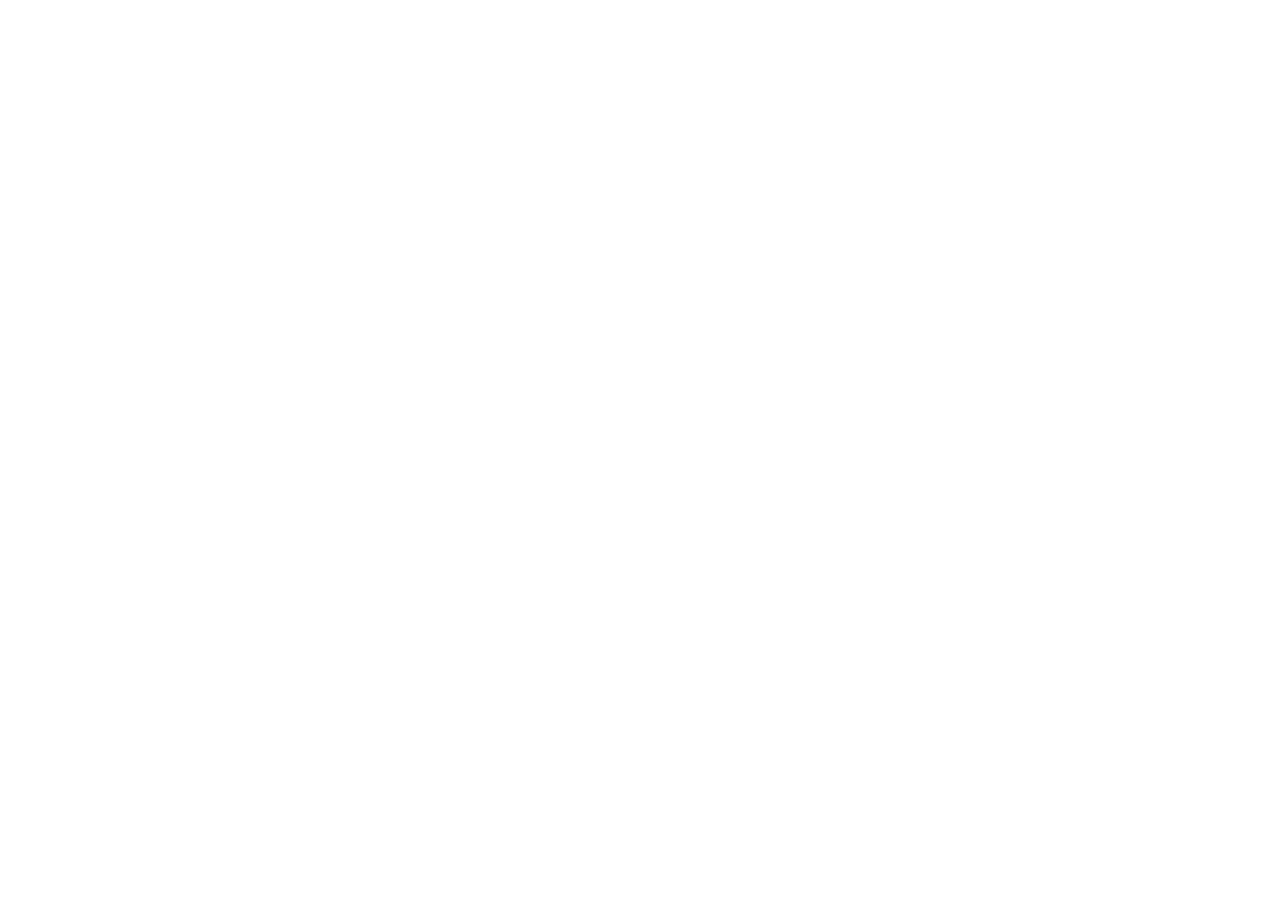
==== index.html @ 79a101fb "implement start and reset work session via Sessions factory" ====
<!DOCTYPE html>
<html ng-app='pomoresso'>
    <head lang="en">
        <meta charset="UTF-8">
        <title>PomoResso</title>
        <meta name="viewport" content="width=device-width, initial-scale=1">
        <link rel="stylesheet" href="https://fonts.googleapis.com/css?family=Baloo+Chettan">
        <link rel="stylesheet" type="text/css" href="/styles/normalize.css">
        <link rel="stylesheet" type="text/css" href="/styles/skeleton.css">
        <link rel="stylesheet" type="text/css" href="/styles/custom.css">
    </head>

    <body>
        <nav class="navbar">
            <h1>PomoResso</h1>
        </nav>

        <ui-view></ui-view>

        <script src="https://ajax.googleapis.com/ajax/libs/angularjs/1.5.8/angular.min.js"></script>
        <script src="https://cdnjs.cloudflare.com/ajax/libs/angular-ui-router/0.2.15/angular-ui-router.min.js"></script>
        <script src="https://www.gstatic.com/firebasejs/3.3.0/firebase.js"></script>
        <script src="https://cdn.firebase.com/libs/angularfire/2.0.1/angularfire.min.js"></script>
        <script>
            // Initialize Firebase
            var config = {
                apiKey: "AIzaSyAfk94bWo5bPjpdEbexMDVy0J67AaQhFcE",
                authDomain: "pomoresso.firebaseapp.com",
                databaseURL: "https://pomoresso.firebaseio.com",
                storageBucket: "pomoresso.appspot.com",
            };
            firebase.initializeApp(config);
        </script>
        <script src="/scripts/app.js"></script>
        <script src="/scripts/controllers/TimerCtrl.js"></script>
        <script src="/scripts/controllers/TaskCtrl.js"></script>
        <script src="/scripts/services/Sessions.js"></script>
    </body>
</html>
---- styles/skeleton.css ----
/*
* Skeleton V2.0.4
* Copyright 2014, Dave Gamache
* www.getskeleton.com
* Free to use under the MIT license.
* http://www.opensource.org/licenses/mit-license.php
* 12/29/2014
*/


/* Table of contents
––––––––––––––––––––––––––––––––––––––––––––––––––
- Grid
- Base Styles
- Typography
- Links
- Buttons
- Forms
- Lists
- Code
- Tables
- Spacing
- Utilities
- Clearing
- Media Queries
*/


/* Grid
–––––––––––––––––––––––––––––––––––––––––––––––––– */
.container {
  position: relative;
  width: 100%;
  max-width: 960px;
  margin: 0 auto;
  padding: 0 20px;
  box-sizing: border-box;
  margin-bottom: -100px; }
.column,
.columns {
  width: 100%;
  float: left;
  box-sizing: border-box; }

/* For devices larger than 400px */
@media (min-width: 400px) {
  .container {
    width: 85%;
    padding: 0; }
}

/* For devices larger than 550px */
@media (min-width: 550px) {
  .container {
    width: 80%; }
  .column,
  .columns {
    margin-left: 4%; }
  .column:first-child,
  .columns:first-child {
    margin-left: 0; }

  .one.column,
  .one.columns                    { width: 4.66666666667%; }
  .two.columns                    { width: 13.3333333333%; }
  .three.columns                  { width: 22%;            }
  .four.columns                   { width: 30.6666666667%; }
  .five.columns                   { width: 39.3333333333%; }
  .six.columns                    { width: 48%;            }
  .seven.columns                  { width: 56.6666666667%; }
  .eight.columns                  { width: 65.3333333333%; }
  .nine.columns                   { width: 74.0%;          }
  .ten.columns                    { width: 82.6666666667%; }
  .eleven.columns                 { width: 91.3333333333%; }
  .twelve.columns                 { width: 100%; margin-left: 0; }

  .one-third.column               { width: 30.6666666667%; }
  .two-thirds.column              { width: 65.3333333333%; }

  .one-half.column                { width: 48%; }

  /* Offsets */
  .offset-by-one.column,
  .offset-by-one.columns          { margin-left: 8.66666666667%; }
  .offset-by-two.column,
  .offset-by-two.columns          { margin-left: 17.3333333333%; }
  .offset-by-three.column,
  .offset-by-three.columns        { margin-left: 26%;            }
  .offset-by-four.column,
  .offset-by-four.columns         { margin-left: 34.6666666667%; }
  .offset-by-five.column,
  .offset-by-five.columns         { margin-left: 43.3333333333%; }
  .offset-by-six.column,
  .offset-by-six.columns          { margin-left: 52%;            }
  .offset-by-seven.column,
  .offset-by-seven.columns        { margin-left: 60.6666666667%; }
  .offset-by-eight.column,
  .offset-by-eight.columns        { margin-left: 69.3333333333%; }
  .offset-by-nine.column,
  .offset-by-nine.columns         { margin-left: 78.0%;          }
  .offset-by-ten.column,
  .offset-by-ten.columns          { margin-left: 86.6666666667%; }
  .offset-by-eleven.column,
  .offset-by-eleven.columns       { margin-left: 95.3333333333%; }

  .offset-by-one-third.column,
  .offset-by-one-third.columns    { margin-left: 34.6666666667%; }
  .offset-by-two-thirds.column,
  .offset-by-two-thirds.columns   { margin-left: 69.3333333333%; }

  .offset-by-one-half.column,
  .offset-by-one-half.columns     { margin-left: 52%; }

}


/* Base Styles
–––––––––––––––––––––––––––––––––––––––––––––––––– */
/* NOTE
html is set to 62.5% so that all the REM measurements throughout Skeleton
are based on 10px sizing. So basically 1.5rem = 15px :) */
html {
  font-size: 62.5%; }
body {
  font-size: 1.5em; /* currently ems cause chrome bug misinterpreting rems on body element */
  line-height: 1.6;
  font-weight: 400;
  font-family: "Raleway", "HelveticaNeue", "Helvetica Neue", Helvetica, Arial, sans-serif;
  color: #222; }


/* Typography
–––––––––––––––––––––––––––––––––––––––––––––––––– */
h1, h2, h3, h4, h5, h6 {
  margin-top: 0;
  margin-bottom: 2rem;
  font-weight: 300; }
h1 { font-size: 5.0rem; line-height: 1.2;  letter-spacing: -.1rem;}
h2 { font-size: 3.6rem; line-height: 1.25; letter-spacing: -.1rem; }
h3 { font-size: 3.0rem; line-height: 1.3;  letter-spacing: -.1rem; }
h4 { font-size: 2.4rem; line-height: 1.35; letter-spacing: -.08rem; }
h5 { font-size: 1.8rem; line-height: 1.5;  letter-spacing: -.05rem; }
h6 { font-size: 1.5rem; line-height: 1.6;  letter-spacing: 0; }

/* Larger than phablet */
@media (min-width: 550px) {
  h1 { font-size: 8.0rem; }
  h2 { font-size: 4.2rem; }
  h3 { font-size: 3.6rem; }
  h4 { font-size: 3.0rem; }
  h5 { font-size: 2.4rem; }
  h6 { font-size: 1.5rem; }
}

p {
  margin-top: 0; }


/* Links
–––––––––––––––––––––––––––––––––––––––––––––––––– */
a {
  color: #1EAEDB; }
a:hover {
  color: #0FA0CE; }


/* Buttons
–––––––––––––––––––––––––––––––––––––––––––––––––– */
.button,
button,
input[type="submit"],
input[type="reset"],
input[type="button"] {
  display: inline-block;
  height: 38px;
  padding: 0 30px;
  color: #555;
  text-align: center;
  font-size: 11px;
  font-weight: 600;
  line-height: 38px;
  letter-spacing: .1rem;
  text-transform: uppercase;
  text-decoration: none;
  white-space: nowrap;
  background-color: transparent;
  border-radius: 4px;
  border: 1px solid #bbb;
  cursor: pointer;
  box-sizing: border-box; }
.button:hover,
button:hover,
input[type="submit"]:hover,
input[type="reset"]:hover,
input[type="button"]:hover,
.button:focus,
button:focus,
input[type="submit"]:focus,
input[type="reset"]:focus,
input[type="button"]:focus {
  color: #333;
  border-color: #888;
  outline: 0; }
.button.button-primary,
button.button-primary,
input[type="submit"].button-primary,
input[type="reset"].button-primary,
input[type="button"].button-primary {
  color: #FFF;
  background-color: #33C3F0;
  border-color: #33C3F0; }
.button.button-primary:hover,
button.button-primary:hover,
input[type="submit"].button-primary:hover,
input[type="reset"].button-primary:hover,
input[type="button"].button-primary:hover,
.button.button-primary:focus,
button.button-primary:focus,
input[type="submit"].button-primary:focus,
input[type="reset"].button-primary:focus,
input[type="button"].button-primary:focus {
  color: #FFF;
  background-color: #1EAEDB;
  border-color: #1EAEDB; }


/* Forms
–––––––––––––––––––––––––––––––––––––––––––––––––– */
input[type="email"],
input[type="number"],
input[type="search"],
input[type="text"],
input[type="tel"],
input[type="url"],
input[type="password"],
textarea,
select {
  height: 38px;
  padding: 6px 10px; /* The 6px vertically centers text on FF, ignored by Webkit */
  background-color: #fff;
  border: 1px solid #D1D1D1;
  border-radius: 4px;
  box-shadow: none;
  box-sizing: border-box; }
/* Removes awkward default styles on some inputs for iOS */
input[type="email"],
input[type="number"],
input[type="search"],
input[type="text"],
input[type="tel"],
input[type="url"],
input[type="password"],
textarea {
  -webkit-appearance: none;
     -moz-appearance: none;
          appearance: none; }
textarea {
  min-height: 65px;
  padding-top: 6px;
  padding-bottom: 6px; }
input[type="email"]:focus,
input[type="number"]:focus,
input[type="search"]:focus,
input[type="text"]:focus,
input[type="tel"]:focus,
input[type="url"]:focus,
input[type="password"]:focus,
textarea:focus,
select:focus {
  border: 1px solid #33C3F0;
  outline: 0; }
label,
legend {
  display: block;
  margin-bottom: .5rem;
  font-weight: 600; }
fieldset {
  padding: 0;
  border-width: 0; }
input[type="checkbox"],
input[type="radio"] {
  display: inline; }
label > .label-body {
  display: inline-block;
  margin-left: .5rem;
  font-weight: normal; }


/* Lists
–––––––––––––––––––––––––––––––––––––––––––––––––– */
ul {
  list-style: circle inside; }
ol {
  list-style: decimal inside; }
ol, ul {
  padding-left: 0;
  margin-top: 0; }
ul ul,
ul ol,
ol ol,
ol ul {
  margin: 1.5rem 0 1.5rem 3rem;
  font-size: 90%; }
li {
  margin-bottom: 1rem; }


/* Code
–––––––––––––––––––––––––––––––––––––––––––––––––– */
code {
  padding: .2rem .5rem;
  margin: 0 .2rem;
  font-size: 90%;
  white-space: nowrap;
  background: #F1F1F1;
  border: 1px solid #E1E1E1;
  border-radius: 4px; }
pre > code {
  display: block;
  padding: 1rem 1.5rem;
  white-space: pre; }


/* Tables
–––––––––––––––––––––––––––––––––––––––––––––––––– */
th,
td {
  padding: 12px 15px;
  text-align: left;
  border-bottom: 1px solid #E1E1E1; }
th:first-child,
td:first-child {
  padding-left: 0; }
th:last-child,
td:last-child {
  padding-right: 0; }


/* Spacing
–––––––––––––––––––––––––––––––––––––––––––––––––– */
button,
.button {
  margin-bottom: 1rem; }
input,
textarea,
select,
fieldset {
  margin-bottom: 1.5rem; }
pre,
blockquote,
dl,
figure,
table,
p,
ul,
ol,
form {
  margin-bottom: 2.5rem; }


/* Utilities
–––––––––––––––––––––––––––––––––––––––––––––––––– */
.u-full-width {
  width: 100%;
  box-sizing: border-box; }
.u-max-full-width {
  max-width: 100%;
  box-sizing: border-box; }
.u-pull-right {
  float: right; }
.u-pull-left {
  float: left; }


/* Misc
–––––––––––––––––––––––––––––––––––––––––––––––––– */
hr {
  margin-top: 3rem;
  margin-bottom: 3.5rem;
  border-width: 0;
  border-top: 1px solid #E1E1E1; }


/* Clearing
–––––––––––––––––––––––––––––––––––––––––––––––––– */

/* Self Clearing Goodness */
.container:after,
.row:after,
.u-cf {
  content: "";
  display: table;
  clear: both; }


/* Media Queries
–––––––––––––––––––––––––––––––––––––––––––––––––– */
/*
Note: The best way to structure the use of media queries is to create the queries
near the relevant code. For example, if you wanted to change the styles for buttons
on small devices, paste the mobile query code up in the buttons section and style it
there.
*/


/* Larger than mobile */
@media (min-width: 400px) {}

/* Larger than phablet (also point when grid becomes active) */
@media (min-width: 550px) {}

/* Larger than tablet */
@media (min-width: 750px) {}

/* Larger than desktop */
@media (min-width: 1000px) {}

/* Larger than Desktop HD */
@media (min-width: 1200px) {}
---- styles/custom.css ----
body {
    background-image: url(../assets/backgroundspace.jpeg);
    background-repeat: no-repeat;
    background-attachment: fixed;
    background-position: center center;
    background-size: cover;
}

footer h3 {
    text-align: center;
    color: white;
    font-family: 'Baloo Chettan', cursive;
}

.navbar h1 {
    text-align: center;
    color: white;
    font-family: 'Baloo Chettan', cursive;
}
.main {
    margin-top: 10%;
}

.timer {
    text-align: center;
    color: white;
    background-color: rgba(0, 0, 0, 0.5);
    border-radius: 10px;
}

.timer h2 {
    font-family: 'Baloo Chettan', cursive;
    margin-bottom: 0.3rem;
}
.list {
    text-align: center;
    background-color: rgba(255,255,255,0.5);
    border-radius: 10px;
}

.list h4 {
    margin-bottom: 0.5rem;
    font-family: 'Baloo Chettan', cursive;
}

.list li {
    text-align: left;
    margin-left: 1rem;
    margin-right: 1rem;
}

@media (min-width: 550px) {
    .container {
        width: 90%;
    }
    .two-thirds {
        position: absolute;
        top: 0;
        right: 40%;
        bottom: 0;
        left: 0;
    }

    .one-third {
        position: absolute;
        top: 0;
        right: 0;
        bottom: 0;
        left: 65%;
    }

    footer {
        position: fixed;
        bottom: 0;
        left: 0;
        right:0;
    }
}
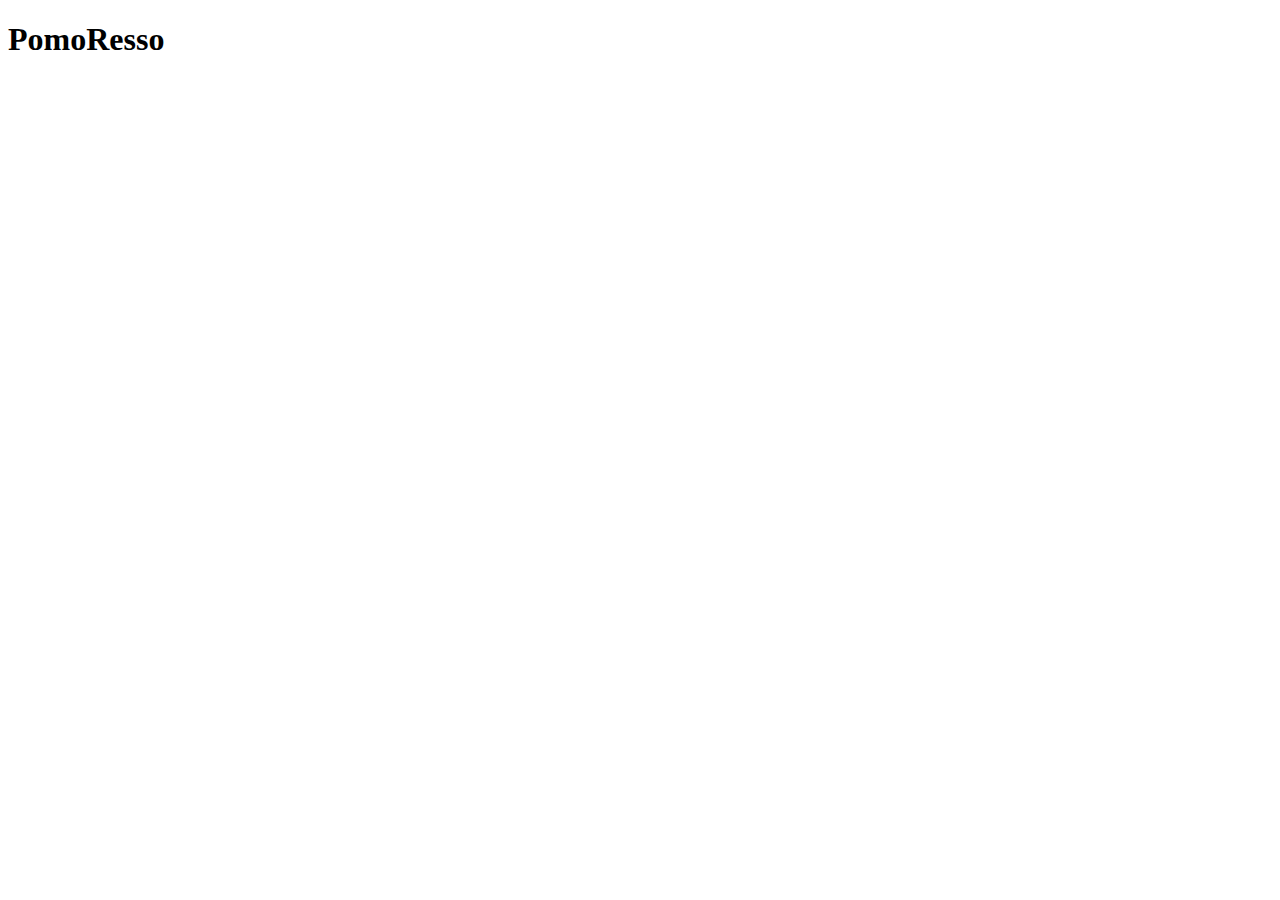
==== commit f97f808a: "change styleshee urls" ====
--- a/index.html
+++ b/index.html
@@ -3,11 +3,13 @@
     <head lang="en">
         <meta charset="UTF-8">
         <title>PomoResso</title>
+        <base href="/pomoresso/" />
         <meta name="viewport" content="width=device-width, initial-scale=1">
         <link rel="stylesheet" href="https://fonts.googleapis.com/css?family=Baloo+Chettan">
-        <link rel="stylesheet" type="text/css" href="/styles/normalize.css">
-        <link rel="stylesheet" type="text/css" href="/styles/skeleton.css">
-        <link rel="stylesheet" type="text/css" href="/styles/custom.css">
+        <link rel="stylesheet" href="https://code.ionicframework.com/ionicons/2.0.1/css/ionicons.min.css">
+        <link rel="stylesheet" type="text/css" href="/pomoresso/styles/normalize.css">
+        <link rel="stylesheet" type="text/css" href="/pomoresso/styles/skeleton.css">
+        <link rel="stylesheet" type="text/css" href="/pomoresso/styles/custom.css">
     </head>
 
     <body>
@@ -21,6 +23,7 @@
         <script src="https://cdnjs.cloudflare.com/ajax/libs/angular-ui-router/0.2.15/angular-ui-router.min.js"></script>
         <script src="https://www.gstatic.com/firebasejs/3.3.0/firebase.js"></script>
         <script src="https://cdn.firebase.com/libs/angularfire/2.0.1/angularfire.min.js"></script>
+        <script src="https://cdnjs.cloudflare.com/ajax/libs/buzz/1.2.0/buzz.min.js"></script>
         <script>
             // Initialize Firebase
             var config = {
@@ -31,9 +34,11 @@
             };
             firebase.initializeApp(config);
         </script>
-        <script src="/scripts/app.js"></script>
-        <script src="/scripts/controllers/TimerCtrl.js"></script>
-        <script src="/scripts/controllers/TaskCtrl.js"></script>
-        <script src="/scripts/services/Sessions.js"></script>
+        <script src="scripts/app.js"></script>
+        <script src="scripts/controllers/TimerCtrl.js"></script>
+        <script src="scripts/controllers/TaskCtrl.js"></script>
+        <script src="scripts/filters/timecode.js"></script>
+        <script src="scripts/services/Sessions.js"></script>
+        <script src="scripts/services/Tasks.js"></script>
     </body>
 </html>
